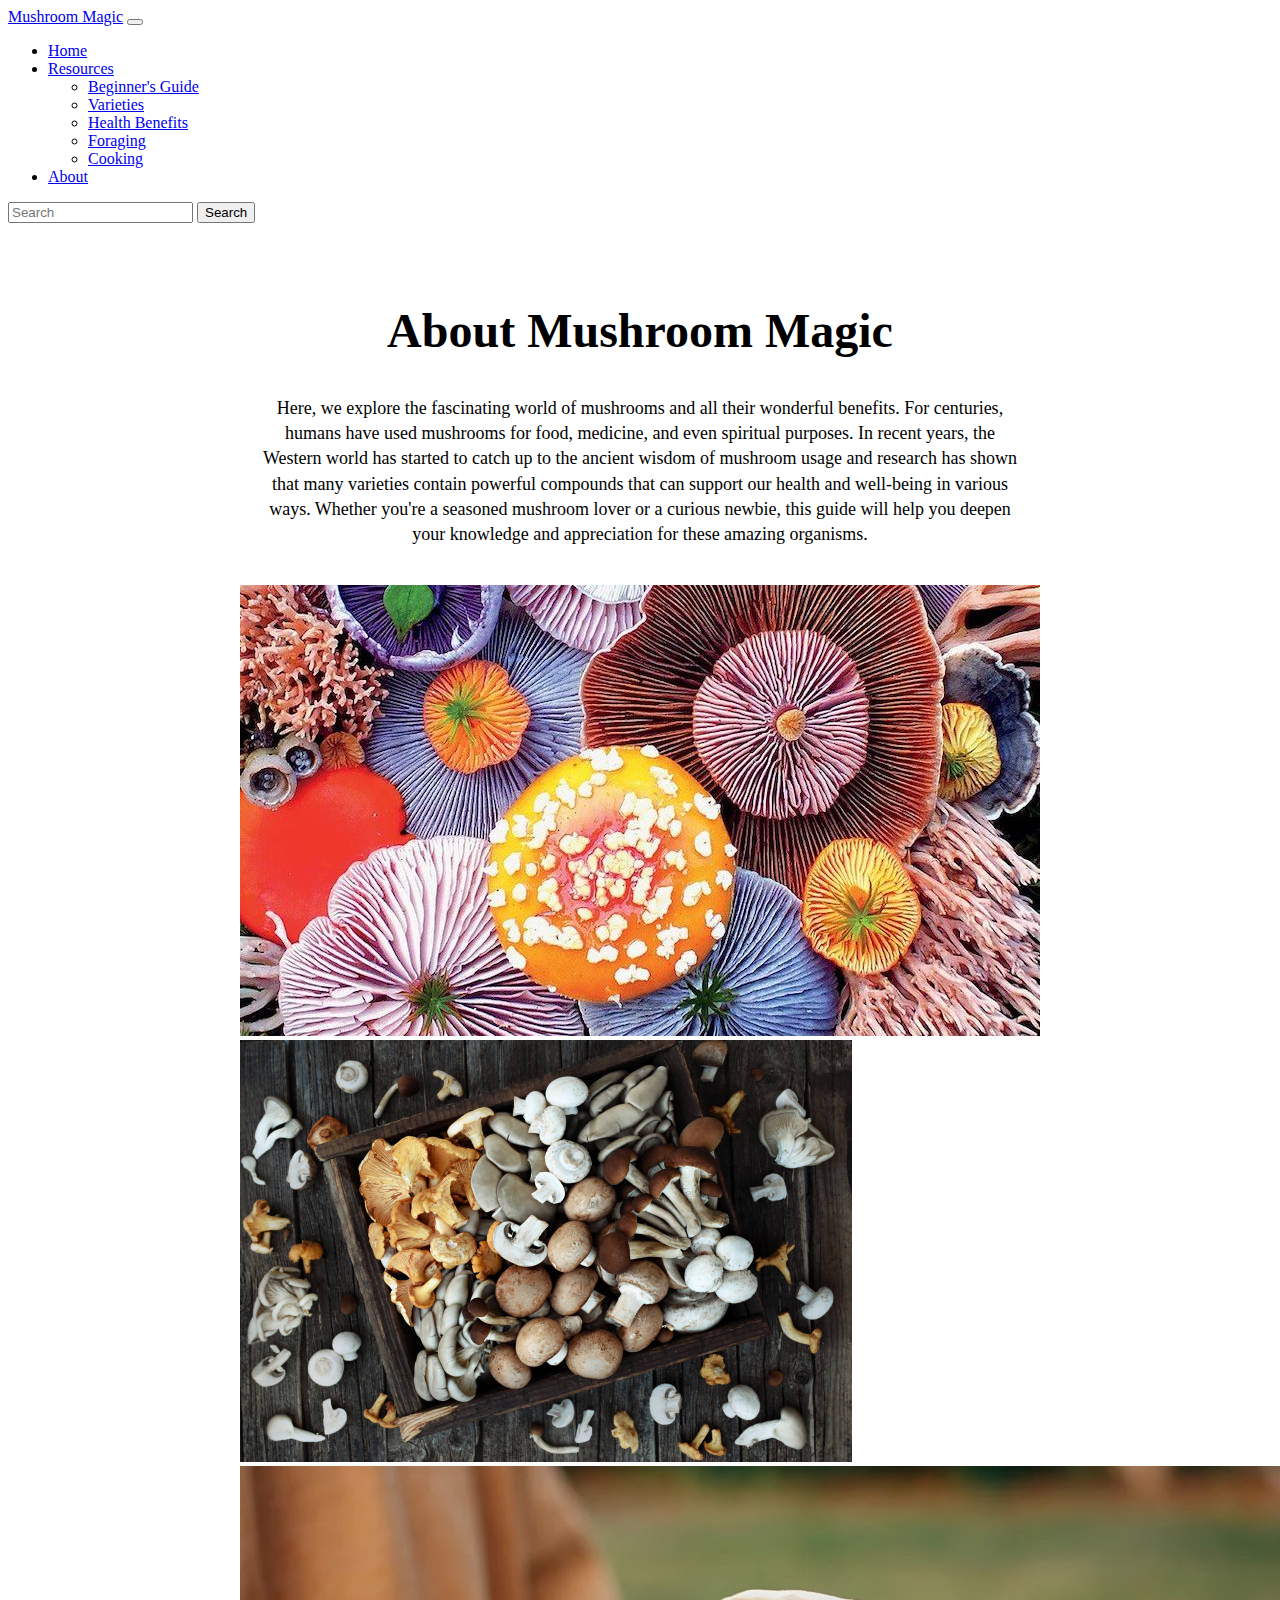
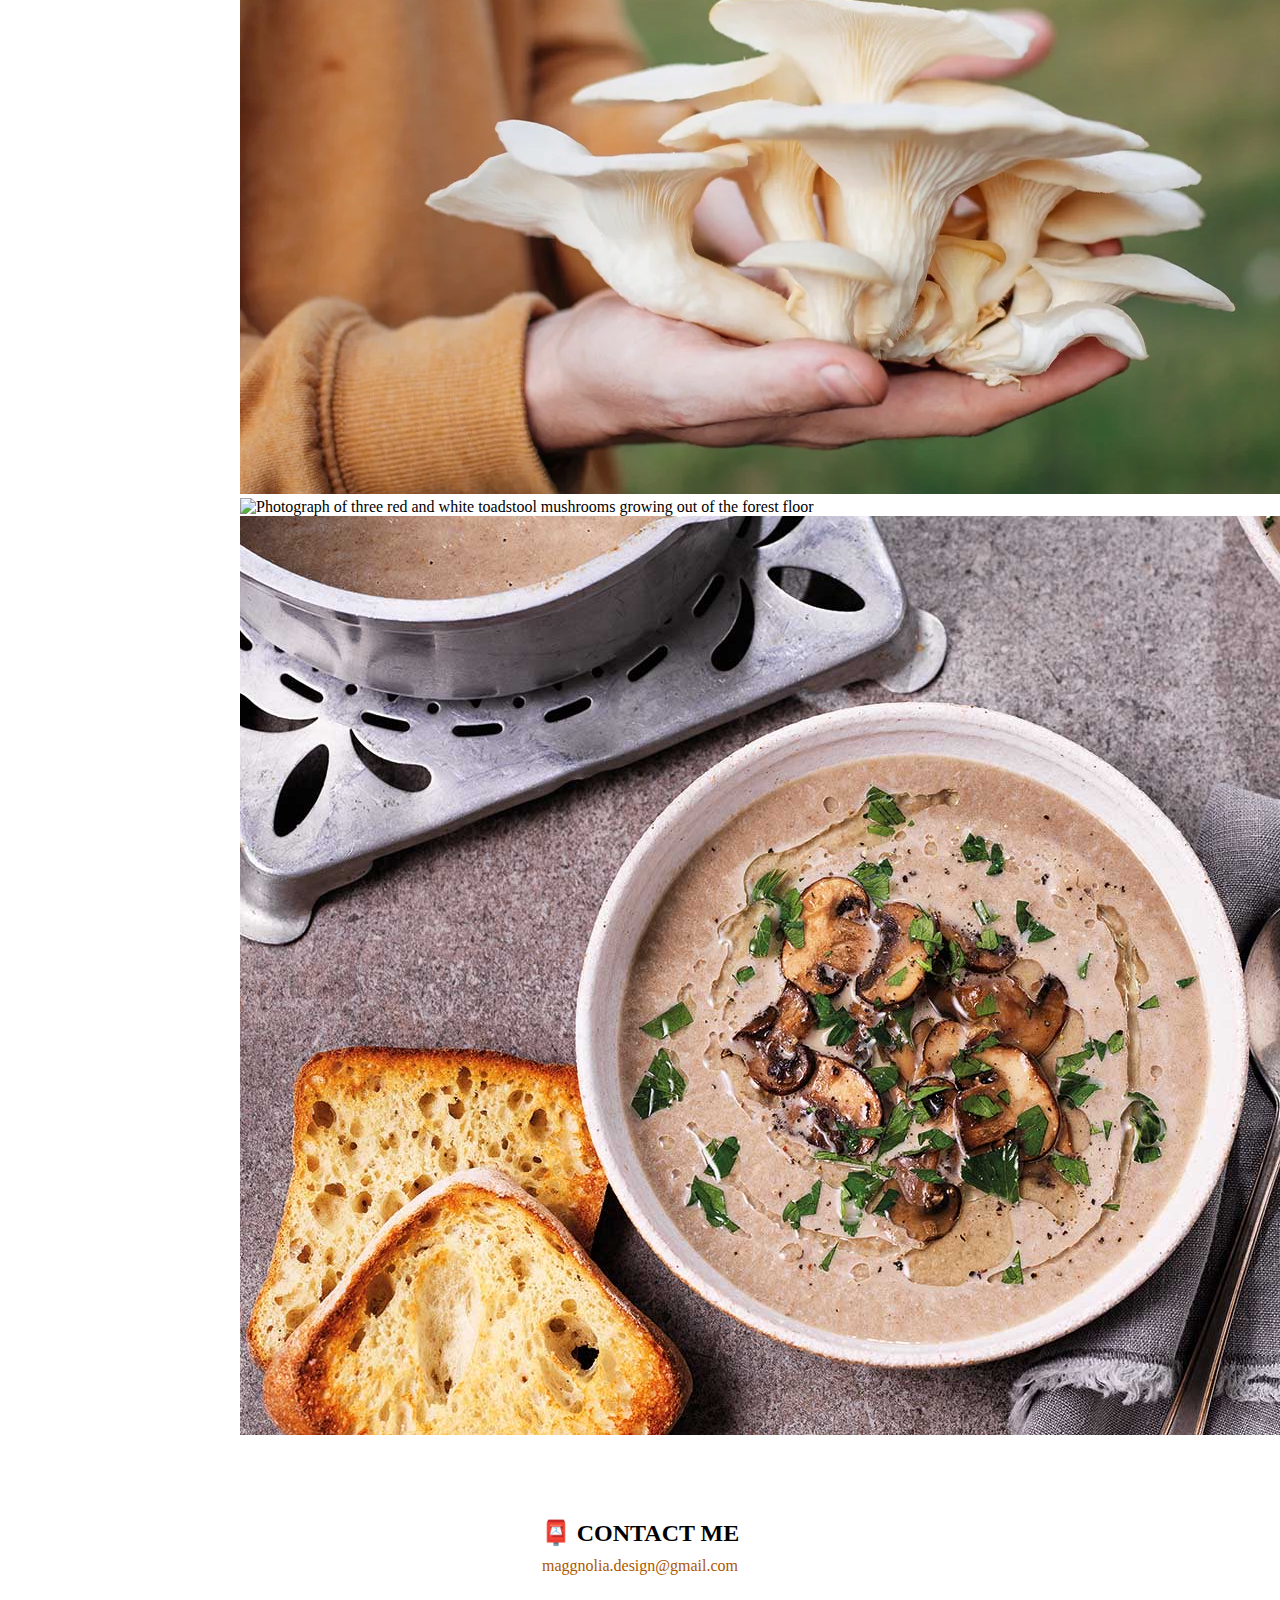
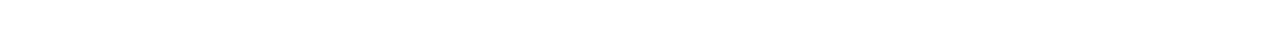
==== about.html @ 5e84adf8 "reorganize" ====
<!DOCTYPE html>
<html lang="en">
  <head>
    <meta charset="UTF-8" />
    <meta http-equiv="X-UA-Compatible" content="IE=edge" />
    <meta name="viewport" content="width=device-width, initial-scale=1.0" />
    <meta
      name="Maggnolia's Guide to Mushroom Magic - About"
      content="This is an example of a meta description. This will often show up in search results."
    />

    <link
      href="https://cdn.jsdelivr.net/npm/bootstrap@5.3.0-alpha3/dist/css/bootstrap.min.css"
      rel="stylesheet"
      integrity="sha384-KK94CHFLLe+nY2dmCWGMq91rCGa5gtU4mk92HdvYe+M/SXH301p5ILy+dN9+nJOZ"
      crossorigin="anonymous"
    />
    <link rel="stylesheet" href="/src/style.css" />
    <title>Maggnolia's Guide to Mushroom Magic - About</title>
  </head>
  <body>
    <nav class="navbar navbar-expand-lg bg-body-tertiary">
      <div class="container-fluid">
        <a class="navbar-brand" href="/index.html">Mushroom Magic</a>
        <button
          class="navbar-toggler"
          type="button"
          data-bs-toggle="collapse"
          data-bs-target="#navbar-B"
          aria-controls="navbar-B"
          aria-expanded="false"
          aria-label="Toggle navigation"
        >
          <span class="navbar-toggler-icon"></span>
        </button>
        <div class="collapse navbar-collapse" id="navbar-B">
          <ul class="navbar-nav me-auto mb-2 mb-lg-0">
            <li class="nav-item">
              <a class="nav-link" href="/index.html">Home</a>
            </li>
            <li class="nav-item dropdown">
              <a
                class="nav-link dropdown-toggle"
                href="/herbs.html"
                role="button"
                data-bs-toggle="dropdown"
                aria-expanded="false"
              >
                Resources
              </a>
              <ul class="dropdown-menu">
                <li>
                  <a class="dropdown-item" href="/pages/beginners.html"
                    >Beginner's Guide</a
                  >
                </li>
                <li>
                  <a class="dropdown-item" href="/pages/varieties.html"
                    >Varieties</a
                  >
                </li>
                <li>
                  <a class="dropdown-item" href="/pages/health.html"
                    >Health Benefits</a
                  >
                </li>
                <li>
                  <a class="dropdown-item" href="/pages/foraging.html"
                    >Foraging</a
                  >
                </li>
                <li>
                  <a class="dropdown-item" href="/pages/cooking.html"
                    >Cooking</a
                  >
                </li>
              </ul>
            </li>
            <li class="nav-item">
              <a class="nav-link active" aria-current="page" href="/">About</a>
            </li>
          </ul>
          <form class="d-flex" role="search">
            <input
              class="form-control me-2"
              type="search"
              placeholder="Search"
              aria-label="Search"
            />
            <button class="btn btn-outline-success" type="submit">
              Search
            </button>
          </form>
        </div>
      </div>
    </nav>
    <section class="basic">
      <h1>About Mushroom Magic</h1>
      <div class="about-paragraphs">
        <p>
          Here, we explore the fascinating world of mushrooms and all their
          wonderful benefits. For centuries, humans have used mushrooms for
          food, medicine, and even spiritual purposes. In recent years, the
          Western world has started to catch up to the ancient wisdom of
          mushroom usage and research has shown that many varieties contain
          powerful compounds that can support our health and well-being in
          various ways. Whether you're a seasoned mushroom lover or a curious
          newbie, this guide will help you deepen your knowledge and
          appreciation for these amazing organisms.
        </p>
      </div>

      <div class="container">
        <div class="row">
          <div class="col-sm-12 col-md-4">
            <img
              class="w-100 mb-4"
              src="/img/mushrooms/wonderful-world.jpg"
              alt="Photograph of several brightly colored mushrooms."
            />
          </div>
          <div class="col-sm-12 col-md-4">
            <img
              class="w-100 mb-4"
              src="/img/mushrooms/mushroom-types.jpg"
              alt="Photograph of various different species of mushrooms."
            />
          </div>
          <div class="col-sm-12 col-md-4">
            <img
              class="w-100 mb-4"
              src="/img/mushrooms/health-benefits.jpg"
              alt="Photograph of hands holding a large cluster of oystere mushrooms."
            />
          </div>
        </div>
        <div class="row">
          <div class="col-sm-12 col-md-4">
            <img
              class="w-100 mb-4"
              src="/img/mushrooms/hunting-id.jpg"
              alt="Photograph of three red and white toadstool mushrooms growing out of the forest floor"
            />
          </div>
          <div class="col-sm-12 col-md-4">
            <img
              class="w-100 mb-4"
              src="/img/mushrooms/mushroom-cooking.jpg"
              alt="Photograph of mushroom soup, garnished with sauteed mushrooms"
            />
          </div>
        </div>
      </div>
    </section>
    <section class="basic">
      <div id="contact">
        <h2>📮 Contact me</h2>
        <a
          href="mailto:maggnolia.design@gmail.com"
          class="email-link"
          title="link to email"
          >maggnolia.design@gmail.com</a
        >
      </div>
    </section>

    <script
      src="https://cdn.jsdelivr.net/npm/bootstrap@5.3.0-alpha3/dist/js/bootstrap.bundle.min.js"
      integrity="sha384-ENjdO4Dr2bkBIFxQpeoTz1HIcje39Wm4jDKdf19U8gI4ddQ3GYNS7NTKfAdVQSZe"
      crossorigin="anonymous"
    ></script>
  </body>
</html>
---- src/style.css ----
:root {
  --primary-color: #ab5800;
  --secondary-color: #faefe3;
  --highlight-color: #e76000;
  --box-shadow: 0 5px 10px rgba(0, 0, 0, 0.3);
}

.basic {
  margin: 80px auto;
  max-width: 800px;
}

.guides {
  margin: 60px auto;
  max-width: 1200px;
}

h1,
h2,
h3 {
  text-align: center;
  margin: 0;
}

h2 {
  text-transform: uppercase;
  padding-bottom: 10px;
}

p {
  padding: 20px;
  border-radius: 4px;
  line-height: 1.4;
  text-align: center;
}

.navigation-links {
  display: flex;
  justify-content: center;
}

.navigation-links a {
  margin: 0 20px;
  border-radius: 4px;
  padding: 15px 25px;
  text-decoration: none;
  text-transform: uppercase;
  font-weight: 500;
}

.contact-link {
  background: var(--primary-color);
  box-shadow: var(--box-shadow);
  color: white;
}

.about-link {
  color: var(--primary-color);
  border: 2px solid var(--primary-color);
  text-transform: uppercase;
}

.contact-link:hover {
  background: var(--highlight-color);
}

.about-link:hover {
  color: var(--highlight-color);
  border: 2px solid var(--highlight-color);
}

.email-link {
  display: flex;
  justify-content: center;
  color: var(--primary-color);
  text-decoration: none;
}

.email-link:hover {
  text-decoration: underline;
}

.thumbnails {
  max-width: 100%;
  height: auto;
  margin-bottom: 1rem;
}

.intro p {
  text-align: left;
  padding: 0rem;
}

.intro a {
  color: var(--primary-color);
  text-decoration: none;
  text-transform: uppercase;
}

.intro a:hover {
  color: var(--highlight-color);
  text-decoration: none;
  text-transform: uppercase;
}

.alt {
  display: flex;
  flex-direction: row-reverse;
}

nav {
  position: sticky;
}

/* --------- MEDIA QUERIES --------- */

h1 {
  font-size: 36px;
}

h2 {
  font-size: 24px;
}
h4 {
  font-size: 20px;
}

p {
  font-size: 16px;
}

.intro a {
  font-size: 16px;
}

@media (min-width: 768px) {
  h1 {
    font-size: 48px;
  }

  h2 {
    font-size: 24px;
  }

  h4 {
    font-size: 24px;
  }

  p {
    font-size: 18px;
  }

  .intro a {
    font-size: 18px;
  }
}
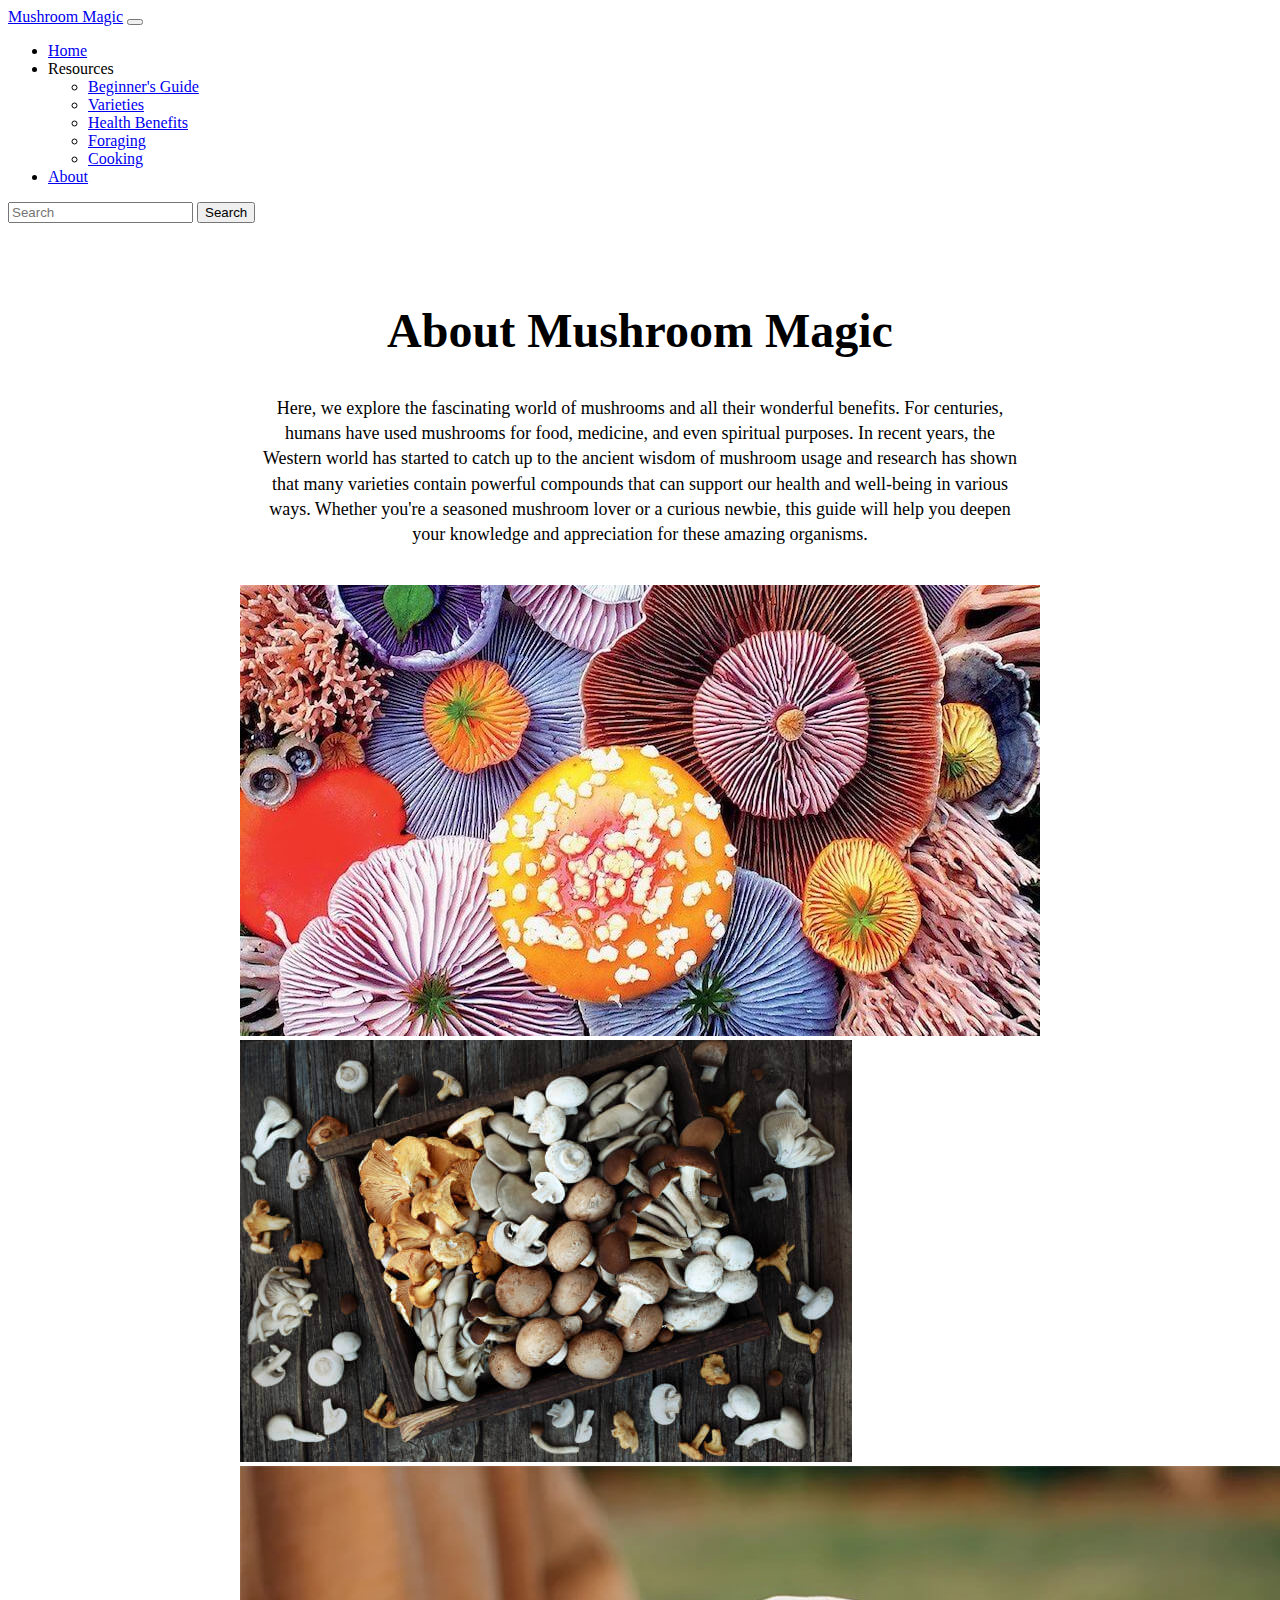
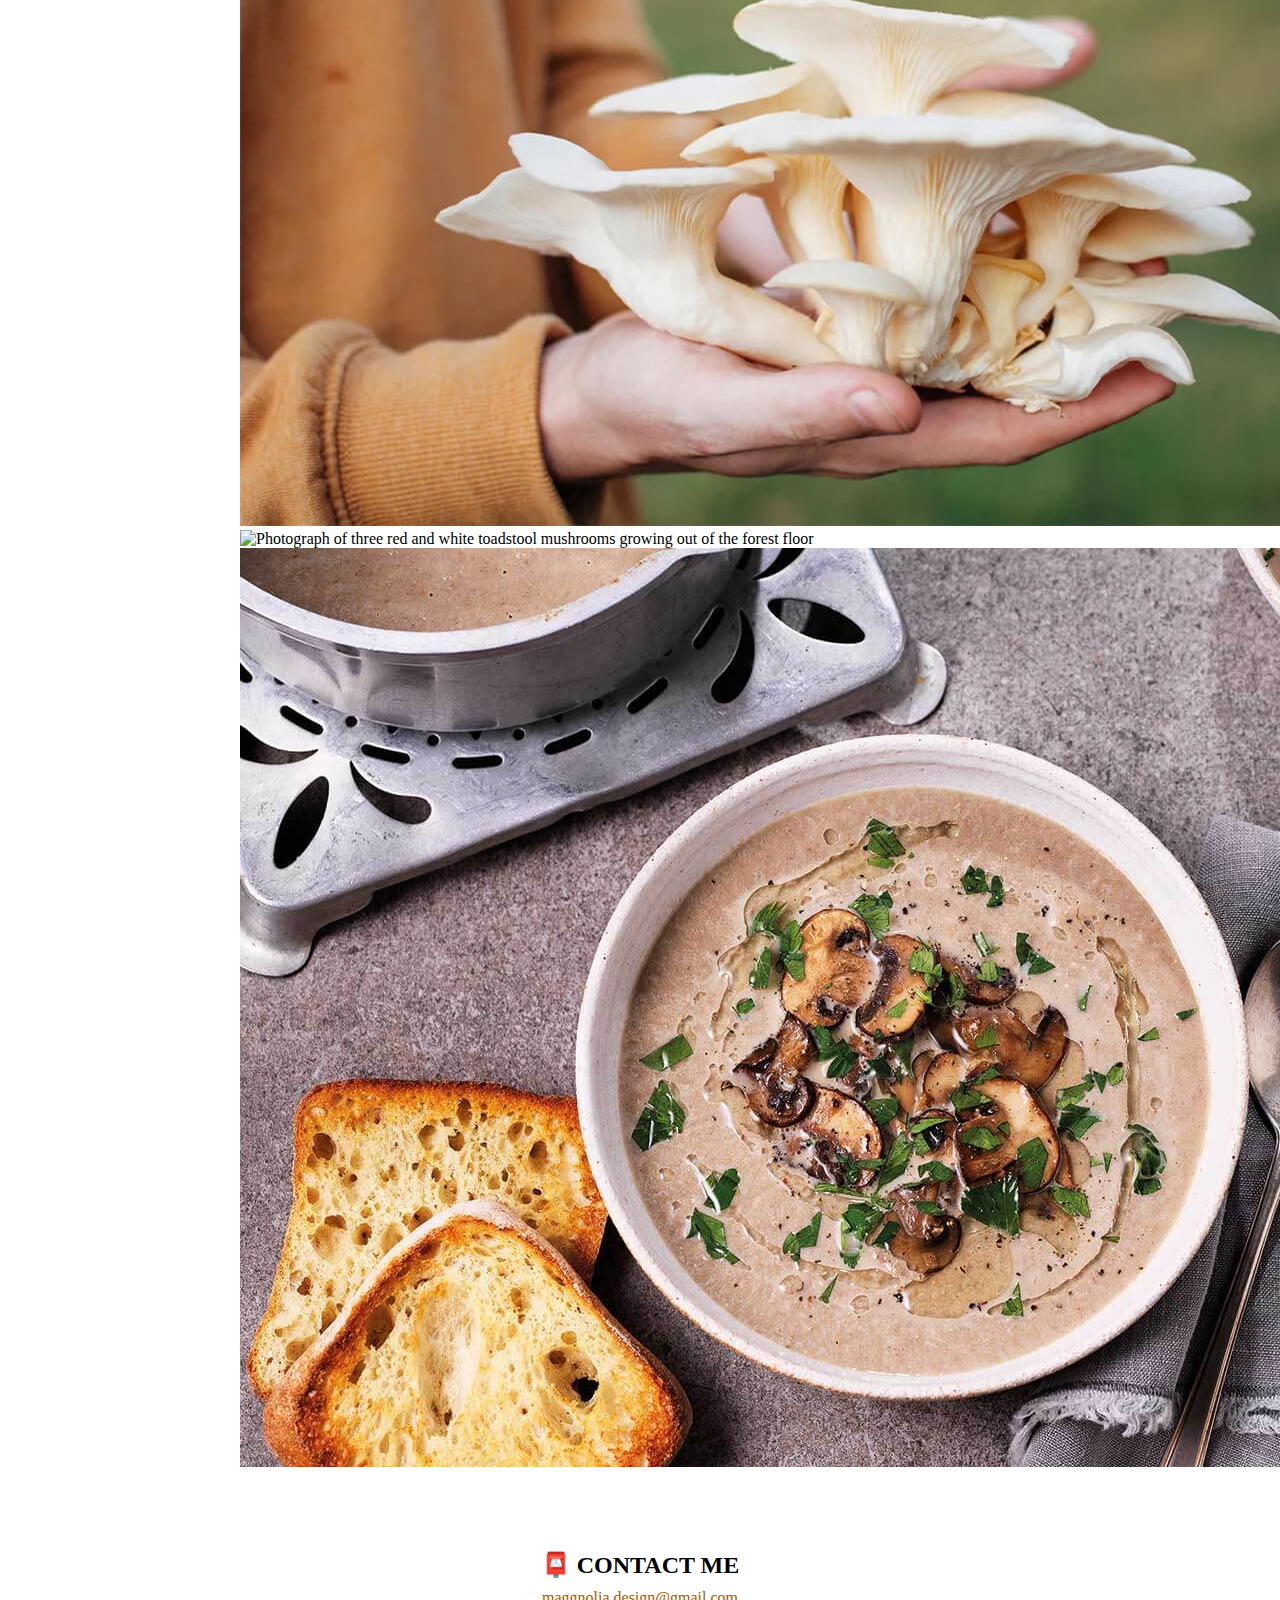
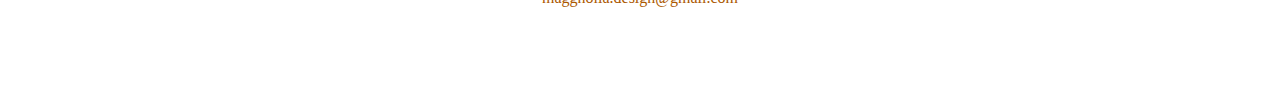
==== commit 8d80bc8c: "SEO optimization" ====
--- a/about.html
+++ b/about.html
@@ -5,8 +5,8 @@
     <meta http-equiv="X-UA-Compatible" content="IE=edge" />
     <meta name="viewport" content="width=device-width, initial-scale=1.0" />
     <meta
-      name="Maggnolia's Guide to Mushroom Magic - About"
-      content="This is an example of a meta description. This will often show up in search results."
+      name="description"
+      content="We hope this guide sparks your curiosity and inspires you to incorporate these fantastic organisms into your life. Whether you're interested in culinary uses, medicinal properties, or simply appreciating the beauty and diversity of mushrooms, there is always more to learn and explore."
     />
 
     <link
@@ -41,7 +41,6 @@
             <li class="nav-item dropdown">
               <a
                 class="nav-link dropdown-toggle"
-                href="/herbs.html"
                 role="button"
                 data-bs-toggle="dropdown"
                 aria-expanded="false"
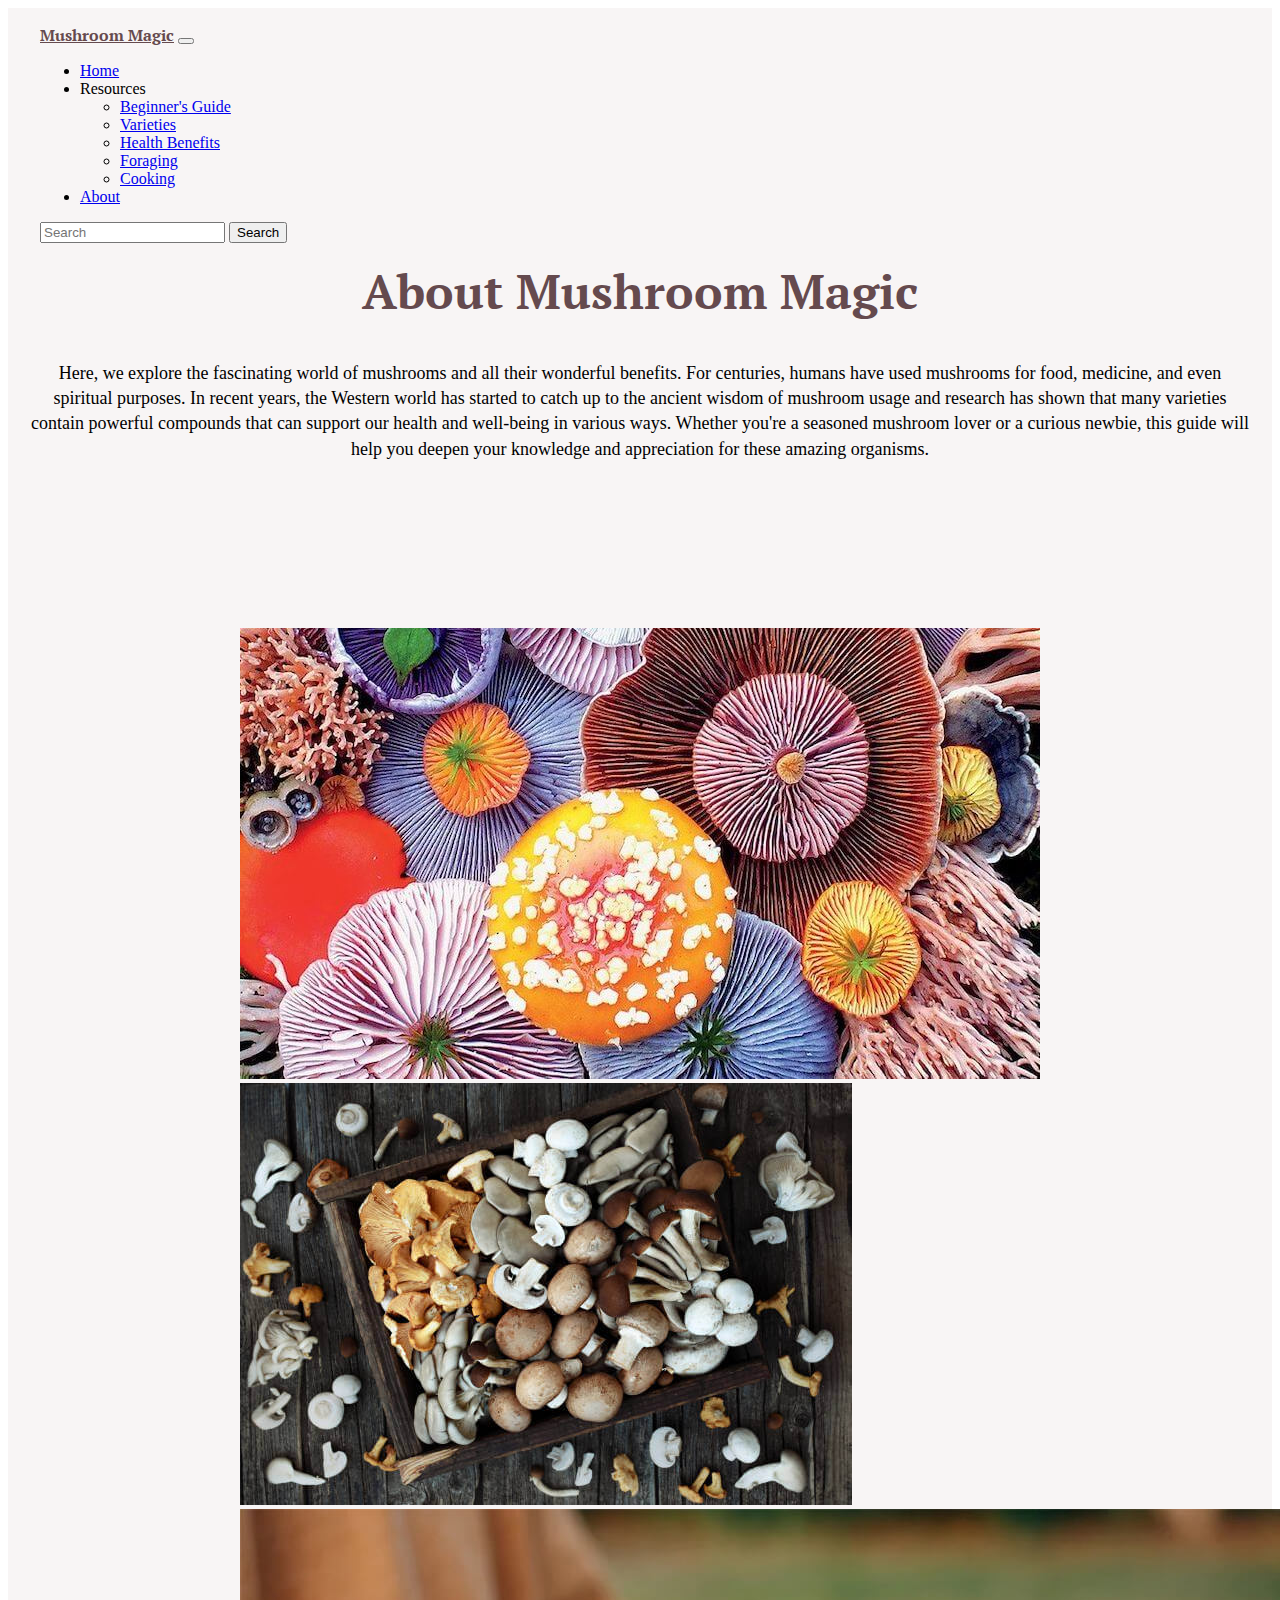
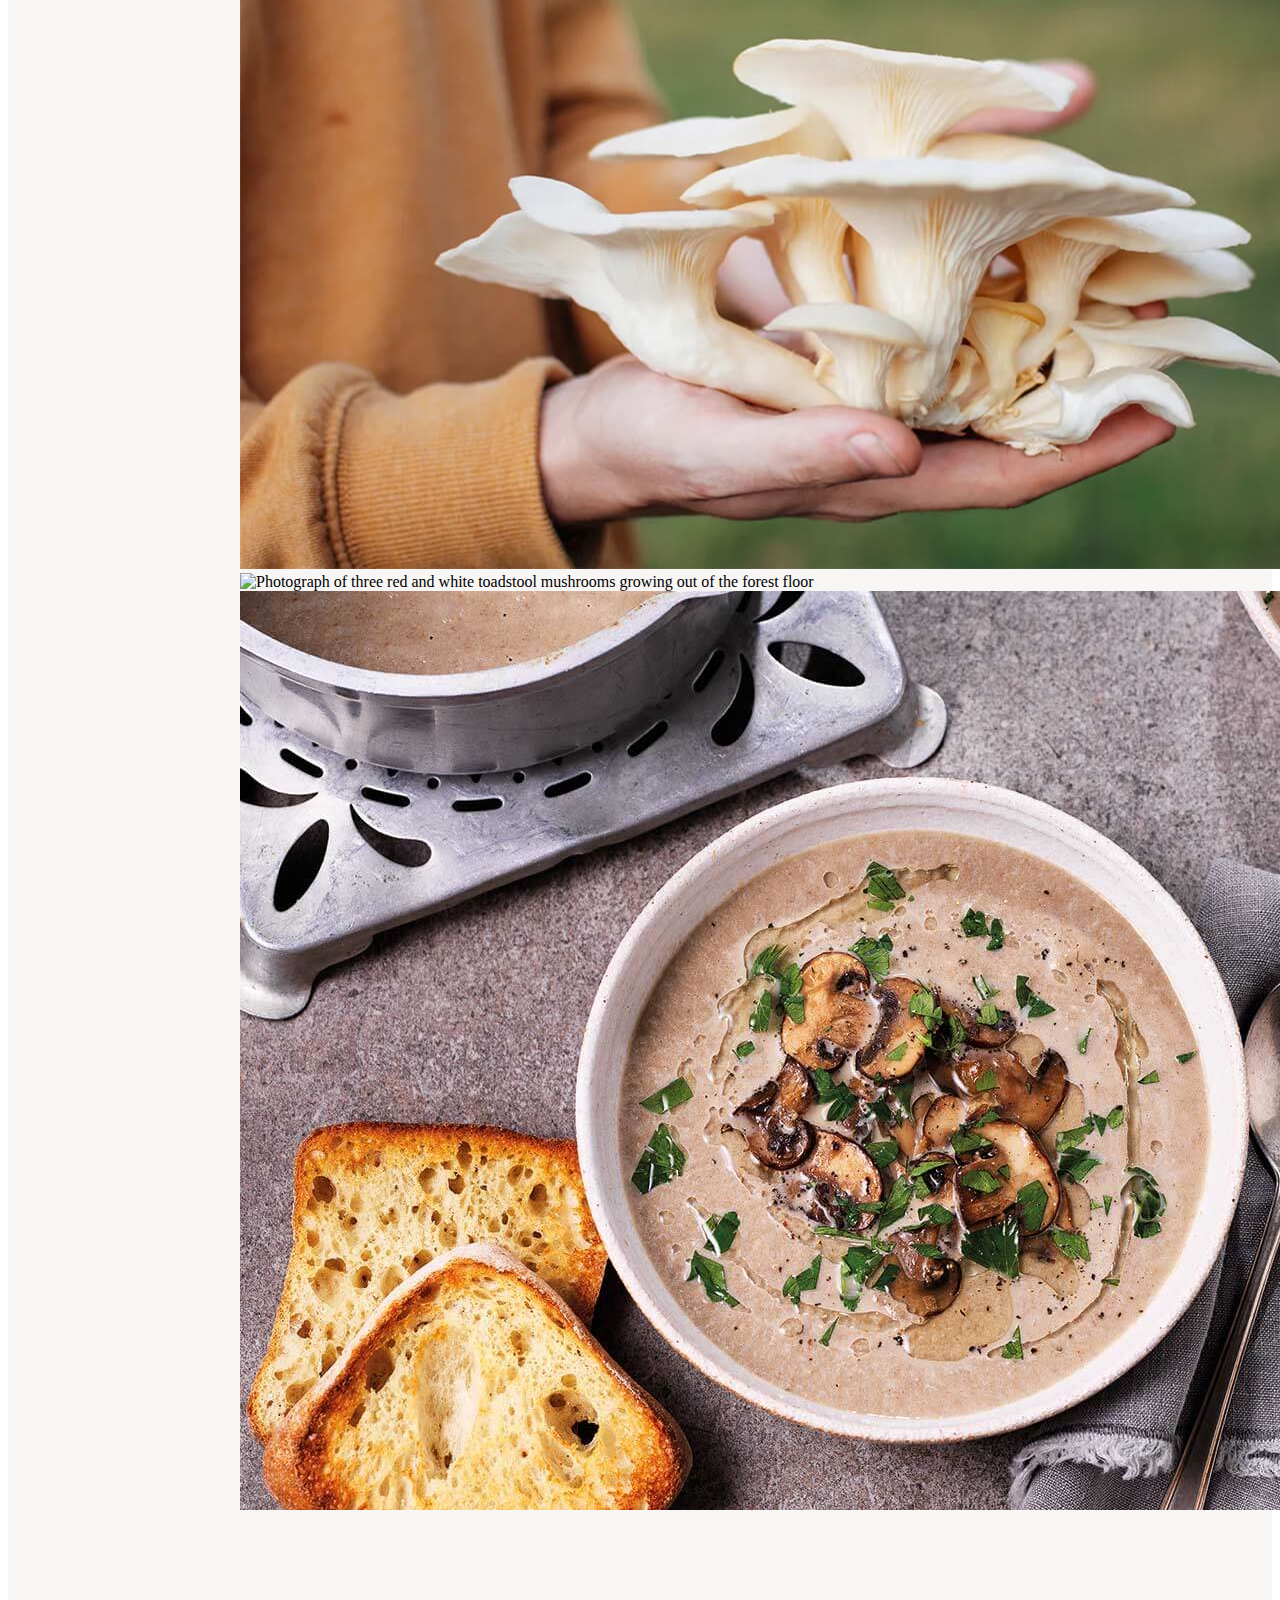
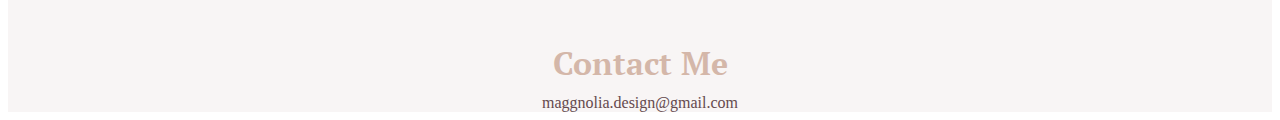
==== commit 95b9532a: "fonts and colors" ====
--- a/about.html
+++ b/about.html
@@ -15,11 +15,17 @@
       integrity="sha384-KK94CHFLLe+nY2dmCWGMq91rCGa5gtU4mk92HdvYe+M/SXH301p5ILy+dN9+nJOZ"
       crossorigin="anonymous"
     />
+    <link rel="preconnect" href="https://fonts.googleapis.com" />
+    <link rel="preconnect" href="https://fonts.gstatic.com" crossorigin />
+    <link
+      href="https://fonts.googleapis.com/css2?family=PT+Serif:wght@400;700&display=swap"
+      rel="stylesheet"
+    />
     <link rel="stylesheet" href="/src/style.css" />
     <title>Maggnolia's Guide to Mushroom Magic - About</title>
   </head>
   <body>
-    <nav class="navbar navbar-expand-lg bg-body-tertiary">
+    <nav class="navbar navbar-expand-lg">
       <div class="container-fluid">
         <a class="navbar-brand" href="/index.html">Mushroom Magic</a>
         <button
@@ -153,7 +159,7 @@
     </section>
     <section class="basic">
       <div id="contact">
-        <h2>📮 Contact me</h2>
+        <h2>Contact Me</h2>
         <a
           href="mailto:maggnolia.design@gmail.com"
           class="email-link"
--- a/src/style.css
+++ b/src/style.css
@@ -1,17 +1,25 @@
 :root {
-  --primary-color: #ab5800;
-  --secondary-color: #faefe3;
-  --highlight-color: #e76000;
+  --primary-color: #654a4e;
+  --secondary-color: #d4b7a9;
+  --off-white-color: #f8f5f5;
+  --highlight-color: #ab5800;
   --box-shadow: 0 5px 10px rgba(0, 0, 0, 0.3);
 }
 
-.basic {
-  margin: 80px auto;
+.basic,
+.guides {
+  background-color: var(--off-white-color);
+}
+
+.basic .container {
+  padding: 8rem 0;
+  margin: 0px auto;
   max-width: 800px;
 }
 
-.guides {
-  margin: 60px auto;
+.guides .container {
+  padding: 4rem 0;
+  margin: 0px auto;
   max-width: 1200px;
 }
 
@@ -20,11 +28,23 @@
 h3 {
   text-align: center;
   margin: 0;
+  font-weight: bold;
+  font-family: "PT Serif", serif;
+}
+
+h1 {
+  color: var(--primary-color);
 }
 
 h2 {
-  text-transform: uppercase;
   padding-bottom: 10px;
+  color: var(--secondary-color);
+}
+
+h4 {
+  font-weight: bold;
+  font-family: "PT Serif", serif;
+  color: var(--primary-color);
 }
 
 p {
@@ -34,9 +54,27 @@
   text-align: center;
 }
 
+.navbar {
+  position: sticky;
+  top: 0;
+  z-index: 2;
+}
+
+.navbar {
+  background-color: var(--off-white-color);
+  padding: 1rem 2rem;
+}
+
 .navigation-links {
   display: flex;
   justify-content: center;
+  color: var(--primary-color);
+}
+
+.navbar-brand {
+  font-weight: bold;
+  font-family: "PT Serif", serif;
+  color: var(--primary-color);
 }
 
 .navigation-links a {
@@ -108,8 +146,8 @@
   flex-direction: row-reverse;
 }
 
-nav {
-  position: sticky;
+hr {
+  margin: 2rem 0;
 }
 
 /* --------- MEDIA QUERIES --------- */
@@ -139,7 +177,7 @@
   }
 
   h2 {
-    font-size: 24px;
+    font-size: 32px;
   }
 
   h4 {
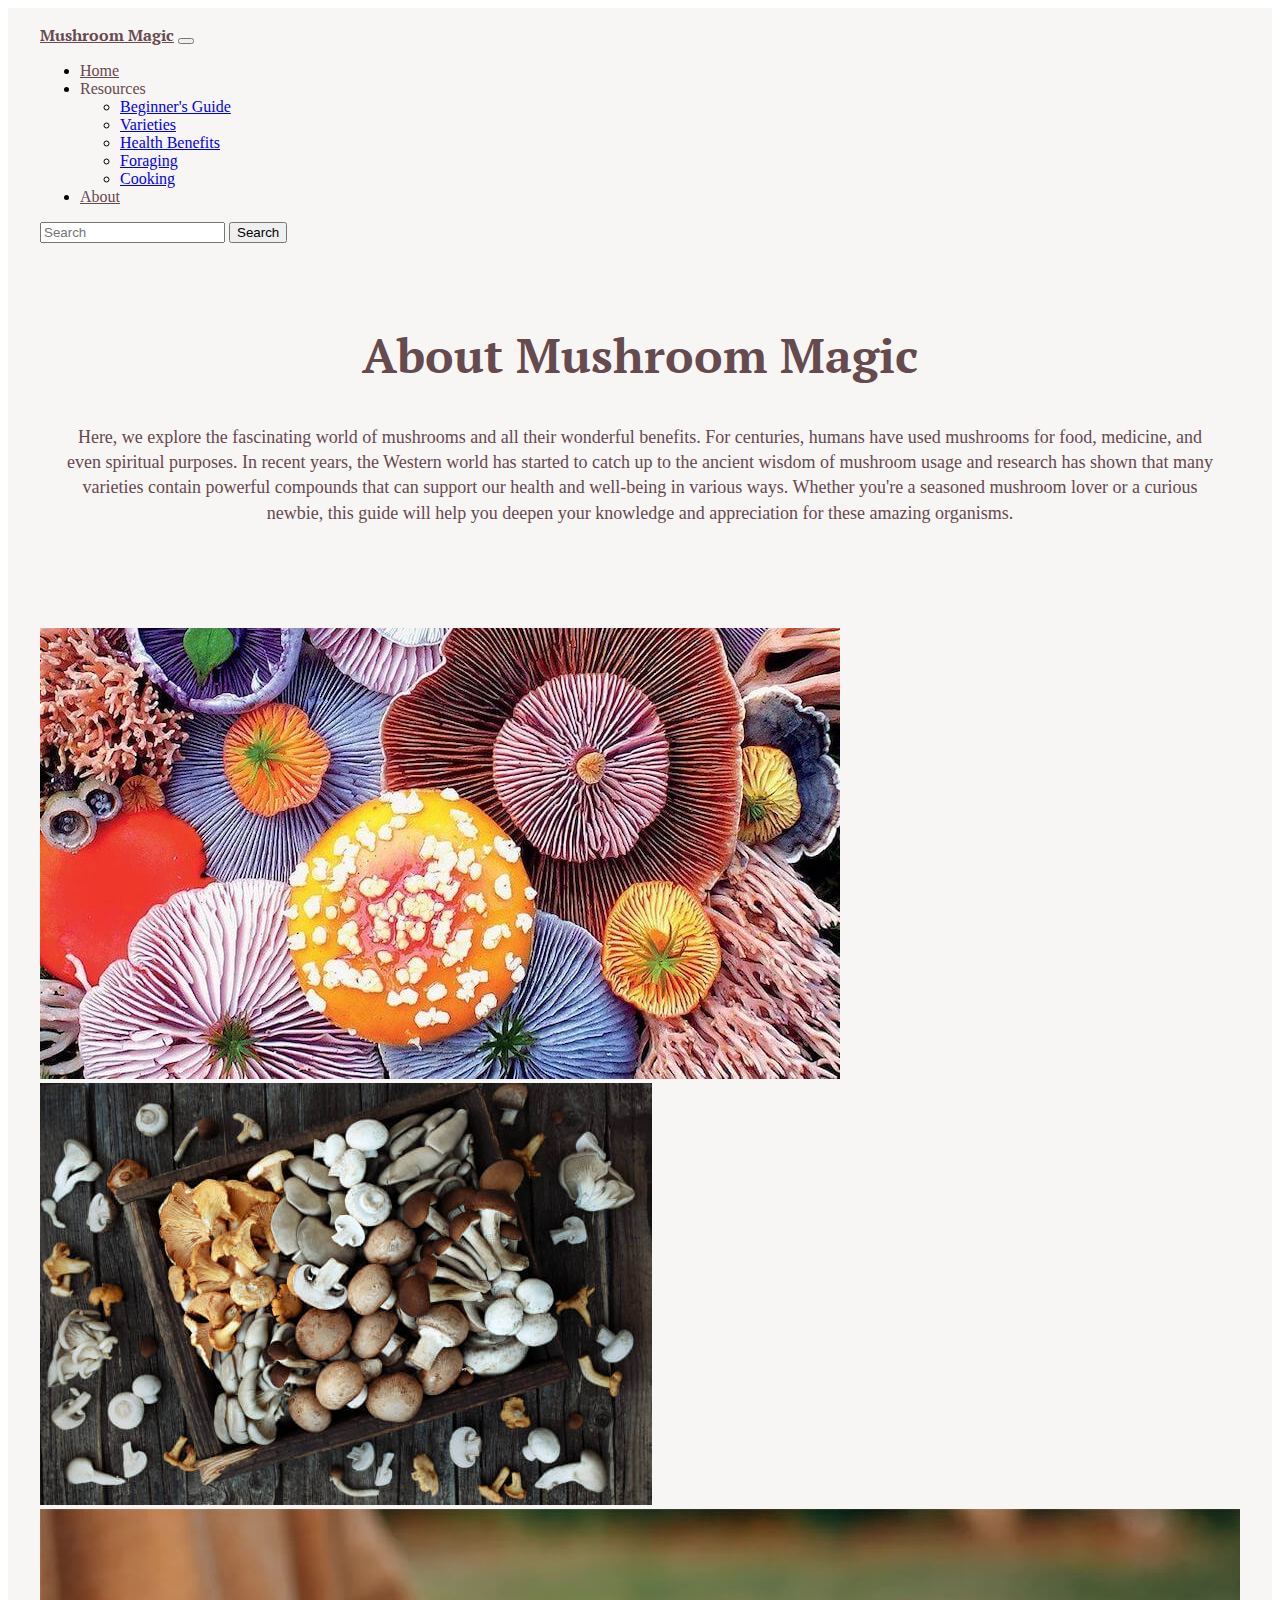
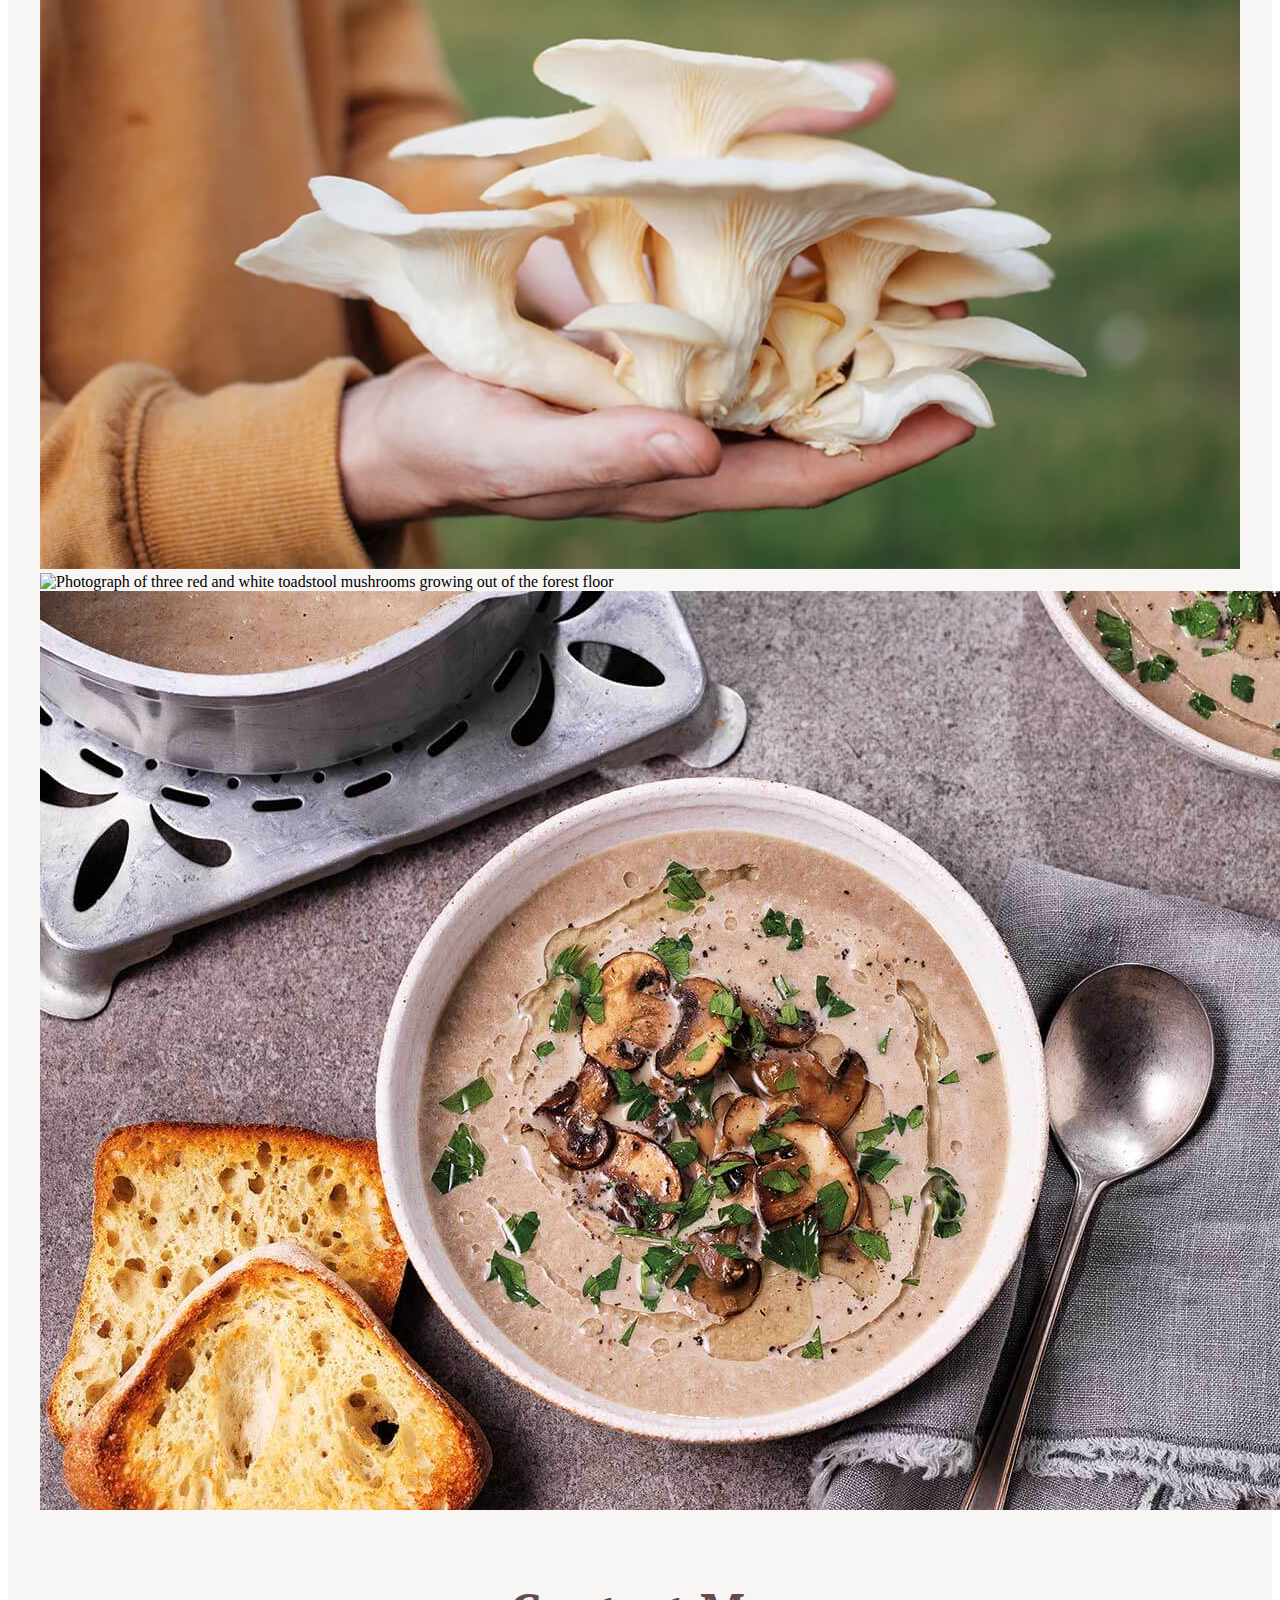
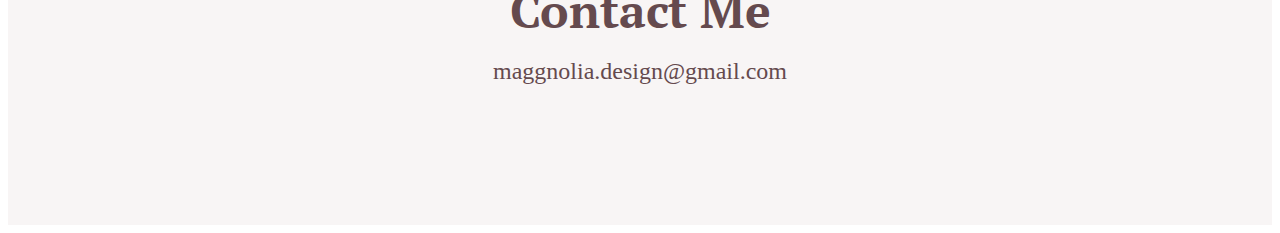
==== commit 255be1ee: "social links" ====
--- a/about.html
+++ b/about.html
@@ -21,6 +21,10 @@
       href="https://fonts.googleapis.com/css2?family=PT+Serif:wght@400;700&display=swap"
       rel="stylesheet"
     />
+    <script
+      src="https://kit.fontawesome.com/fbaaf4ea07.js"
+      crossorigin="anonymous"
+    ></script>
     <link rel="stylesheet" href="/src/style.css" />
     <title>Maggnolia's Guide to Mushroom Magic - About</title>
   </head>
@@ -99,73 +103,88 @@
         </div>
       </div>
     </nav>
-    <section class="basic">
-      <h1>About Mushroom Magic</h1>
-      <div class="about-paragraphs">
-        <p>
-          Here, we explore the fascinating world of mushrooms and all their
-          wonderful benefits. For centuries, humans have used mushrooms for
-          food, medicine, and even spiritual purposes. In recent years, the
-          Western world has started to catch up to the ancient wisdom of
-          mushroom usage and research has shown that many varieties contain
-          powerful compounds that can support our health and well-being in
-          various ways. Whether you're a seasoned mushroom lover or a curious
-          newbie, this guide will help you deepen your knowledge and
-          appreciation for these amazing organisms.
-        </p>
-      </div>
-
+    <section class="about">
       <div class="container">
-        <div class="row">
-          <div class="col-sm-12 col-md-4">
-            <img
-              class="w-100 mb-4"
-              src="/img/mushrooms/wonderful-world.jpg"
-              alt="Photograph of several brightly colored mushrooms."
-            />
+        <h1>About Mushroom Magic</h1>
+        <div class="about-paragraphs">
+          <p>
+            Here, we explore the fascinating world of mushrooms and all their
+            wonderful benefits. For centuries, humans have used mushrooms for
+            food, medicine, and even spiritual purposes. In recent years, the
+            Western world has started to catch up to the ancient wisdom of
+            mushroom usage and research has shown that many varieties contain
+            powerful compounds that can support our health and well-being in
+            various ways. Whether you're a seasoned mushroom lover or a curious
+            newbie, this guide will help you deepen your knowledge and
+            appreciation for these amazing organisms.
+          </p>
+        </div>
+        <div class="container">
+          <div class="row">
+            <div class="col-sm-12 col-md-4">
+              <img
+                class="w-100 mb-4"
+                src="/img/mushrooms/wonderful-world.jpg"
+                alt="Photograph of several brightly colored mushrooms."
+              />
+            </div>
+            <div class="col-sm-12 col-md-4">
+              <img
+                class="w-100 mb-4"
+                src="/img/mushrooms/mushroom-types.jpg"
+                alt="Photograph of various different species of mushrooms."
+              />
+            </div>
+            <div class="col-sm-12 col-md-4">
+              <img
+                class="w-100 mb-4"
+                src="/img/mushrooms/health-benefits.jpg"
+                alt="Photograph of hands holding a large cluster of oystere mushrooms."
+              />
+            </div>
           </div>
-          <div class="col-sm-12 col-md-4">
-            <img
-              class="w-100 mb-4"
-              src="/img/mushrooms/mushroom-types.jpg"
-              alt="Photograph of various different species of mushrooms."
-            />
-          </div>
-          <div class="col-sm-12 col-md-4">
-            <img
-              class="w-100 mb-4"
-              src="/img/mushrooms/health-benefits.jpg"
-              alt="Photograph of hands holding a large cluster of oystere mushrooms."
-            />
+          <div class="row">
+            <div class="col-sm-12 col-md-4">
+              <img
+                class="w-100 mb-4"
+                src="/img/mushrooms/hunting-id.jpg"
+                alt="Photograph of three red and white toadstool mushrooms growing out of the forest floor"
+              />
+            </div>
+            <div class="col-sm-12 col-md-4">
+              <img
+                class="w-100 mb-4"
+                src="/img/mushrooms/mushroom-cooking.jpg"
+                alt="Photograph of mushroom soup, garnished with sauteed mushrooms"
+              />
+            </div>
           </div>
         </div>
-        <div class="row">
-          <div class="col-sm-12 col-md-4">
-            <img
-              class="w-100 mb-4"
-              src="/img/mushrooms/hunting-id.jpg"
-              alt="Photograph of three red and white toadstool mushrooms growing out of the forest floor"
-            />
-          </div>
-          <div class="col-sm-12 col-md-4">
-            <img
-              class="w-100 mb-4"
-              src="/img/mushrooms/mushroom-cooking.jpg"
-              alt="Photograph of mushroom soup, garnished with sauteed mushrooms"
-            />
+        <div id="contact">
+          <h1>Contact Me</h1>
+          <a
+            href="mailto:maggnolia.design@gmail.com"
+            class="email-link"
+            title="link to email"
+            >maggnolia.design@gmail.com</a
+          >
+          <div class="social-media">
+            <a
+              href="https://github.com/Maggnolia-Design"
+              class="fa-brands fa-square-github"
+            ></a>
+
+            <a
+              href="https://github.com/Maggnolia-Design"
+              class="fa-brands fa-linkedin"
+            ></a>
+
+            <a
+              href="https://github.com/Maggnolia-Design"
+              class="fa-brands fa-square-instagram"
+            ></a>
           </div>
         </div>
-      </div>
-    </section>
-    <section class="basic">
-      <div id="contact">
-        <h2>Contact Me</h2>
-        <a
-          href="mailto:maggnolia.design@gmail.com"
-          class="email-link"
-          title="link to email"
-          >maggnolia.design@gmail.com</a
-        >
       </div>
     </section>
 
--- a/src/style.css
+++ b/src/style.css
@@ -1,12 +1,13 @@
 :root {
   --primary-color: #654a4e;
-  --secondary-color: #d4b7a9;
+  --secondary-color: #b58b77;
   --off-white-color: #f8f5f5;
   --highlight-color: #ab5800;
   --box-shadow: 0 5px 10px rgba(0, 0, 0, 0.3);
 }
 
 .basic,
+.about,
 .guides {
   background-color: var(--off-white-color);
 }
@@ -17,7 +18,8 @@
   max-width: 800px;
 }
 
-.guides .container {
+.guides .container,
+.about .container {
   padding: 4rem 0;
   margin: 0px auto;
   max-width: 1200px;
@@ -48,6 +50,7 @@
 }
 
 p {
+  color: var(--primary-color);
   padding: 20px;
   border-radius: 4px;
   line-height: 1.4;
@@ -65,9 +68,8 @@
   padding: 1rem 2rem;
 }
 
-.navigation-links {
-  display: flex;
-  justify-content: center;
+.nav-link,
+.navbar-expand-lg .navbar-nav .nav-link {
   color: var(--primary-color);
 }
 
@@ -75,6 +77,10 @@
   font-weight: bold;
   font-family: "PT Serif", serif;
   color: var(--primary-color);
+}
+.navigation-links {
+  padding-top: 1rem;
+  text-align: center;
 }
 
 .navigation-links a {
@@ -102,14 +108,32 @@
   background: var(--highlight-color);
 }
 
+#contact {
+  text-align: center;
+  margin: 0 auto;
+}
+
+.social-media a {
+  font-size: 60px;
+  line-height: 60px;
+  padding: 1rem;
+  color: var(--primary-color);
+}
+
+.social-media a:hover {
+  color: var(--highlight-color);
+}
+
 .about-link:hover {
   color: var(--highlight-color);
   border: 2px solid var(--highlight-color);
 }
 
 .email-link {
-  display: flex;
-  justify-content: center;
+  display: inline-block;
+  text-align: center;
+  padding: 1rem 0;
+  font-size: 24px;
   color: var(--primary-color);
   text-decoration: none;
 }
@@ -130,7 +154,7 @@
 }
 
 .intro a {
-  color: var(--primary-color);
+  color: var(--secondary-color);
   text-decoration: none;
   text-transform: uppercase;
 }
